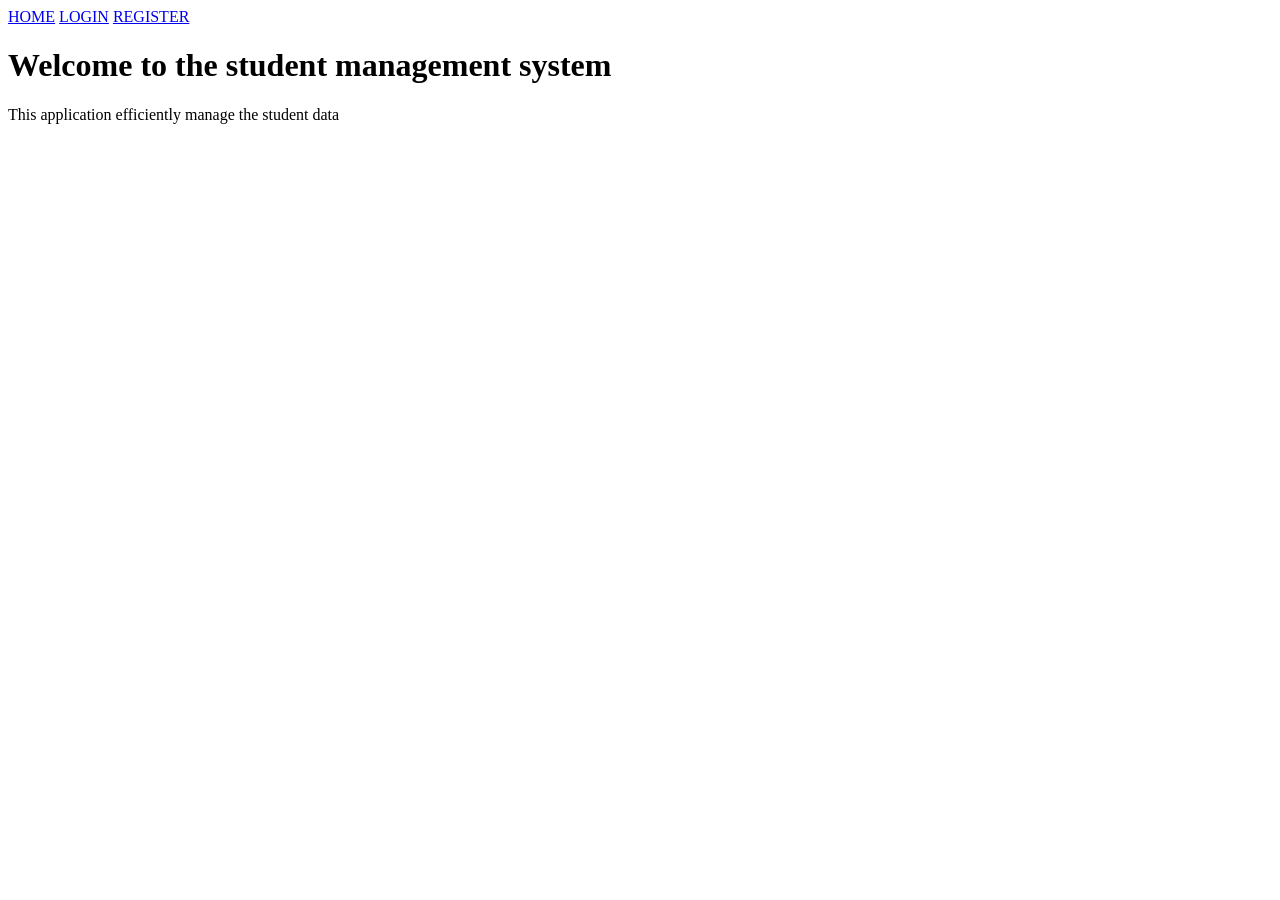
==== index.html @ 42072b8d "First version" ====
<!DOCTYPE html>
<html lang="en">
<head>
    <meta charset="UTF-8">
    <meta name="viewport" content="width=device-width, initial-scale=1.0">
    <title>Document</title>
</head>
<body>
    <header>
        <a href="index.html">HOME</a>
        <a href="login.html">LOGIN</a>
        <a href="register.html">REGISTER</a>
    </header>
    <h1>Welcome to the student management system</h1>
    <p>This application efficiently manage the student data</p>

</body>
</html>
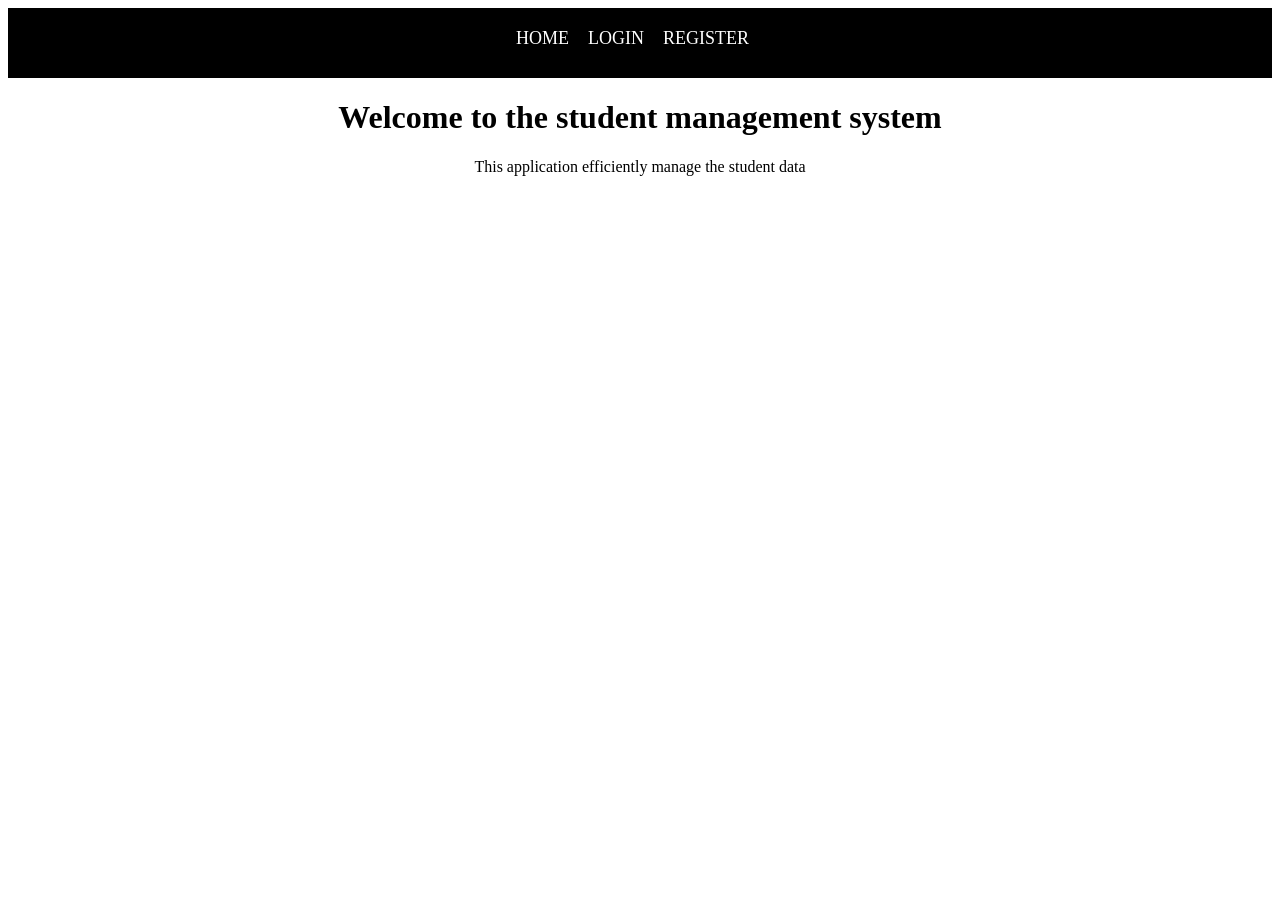
==== commit 61202378: "second version" ====
--- a/index.html
+++ b/index.html
@@ -3,7 +3,8 @@
 <head>
     <meta charset="UTF-8">
     <meta name="viewport" content="width=device-width, initial-scale=1.0">
-    <title>Document</title>
+    <title>index</title>
+    <link rel="stylesheet" href="styles.css">
 </head>
 <body>
     <header>
--- a/styles.css
+++ b/styles.css
@@ -0,0 +1,60 @@
+
+header{
+    background-color: black;
+    width: 100%;
+    text-align: center;
+    padding-top: 20px;
+    height: 50px;
+}
+
+header a{
+    text-decoration: none;
+    color: white;
+    padding-right: 15px;
+    font-size: 18px;
+}
+
+header a:hover{
+    color: yellow;
+}
+
+
+h1, p{
+    text-align: center;
+}
+
+form{
+    text-align: center;
+    background-color: aquamarine;
+    width: 300px;
+    margin: 30px auto;
+    padding: 20px;
+    border-radius: 10px;
+}
+
+table{
+    border-collapse: collapse;
+    width: 80%;
+    margin: 20px auto;
+    text-align: center;
+}
+
+table, th, td{
+    border: 1px solid black;
+    padding: 10px;
+}
+
+button{
+    padding: 5px 10px;
+    margin: 2px;
+    cursor: pointer;
+}
+
+button a{
+    text-decoration: none;
+    color: black;
+}
+
+.center{
+    text-align: center;
+}
